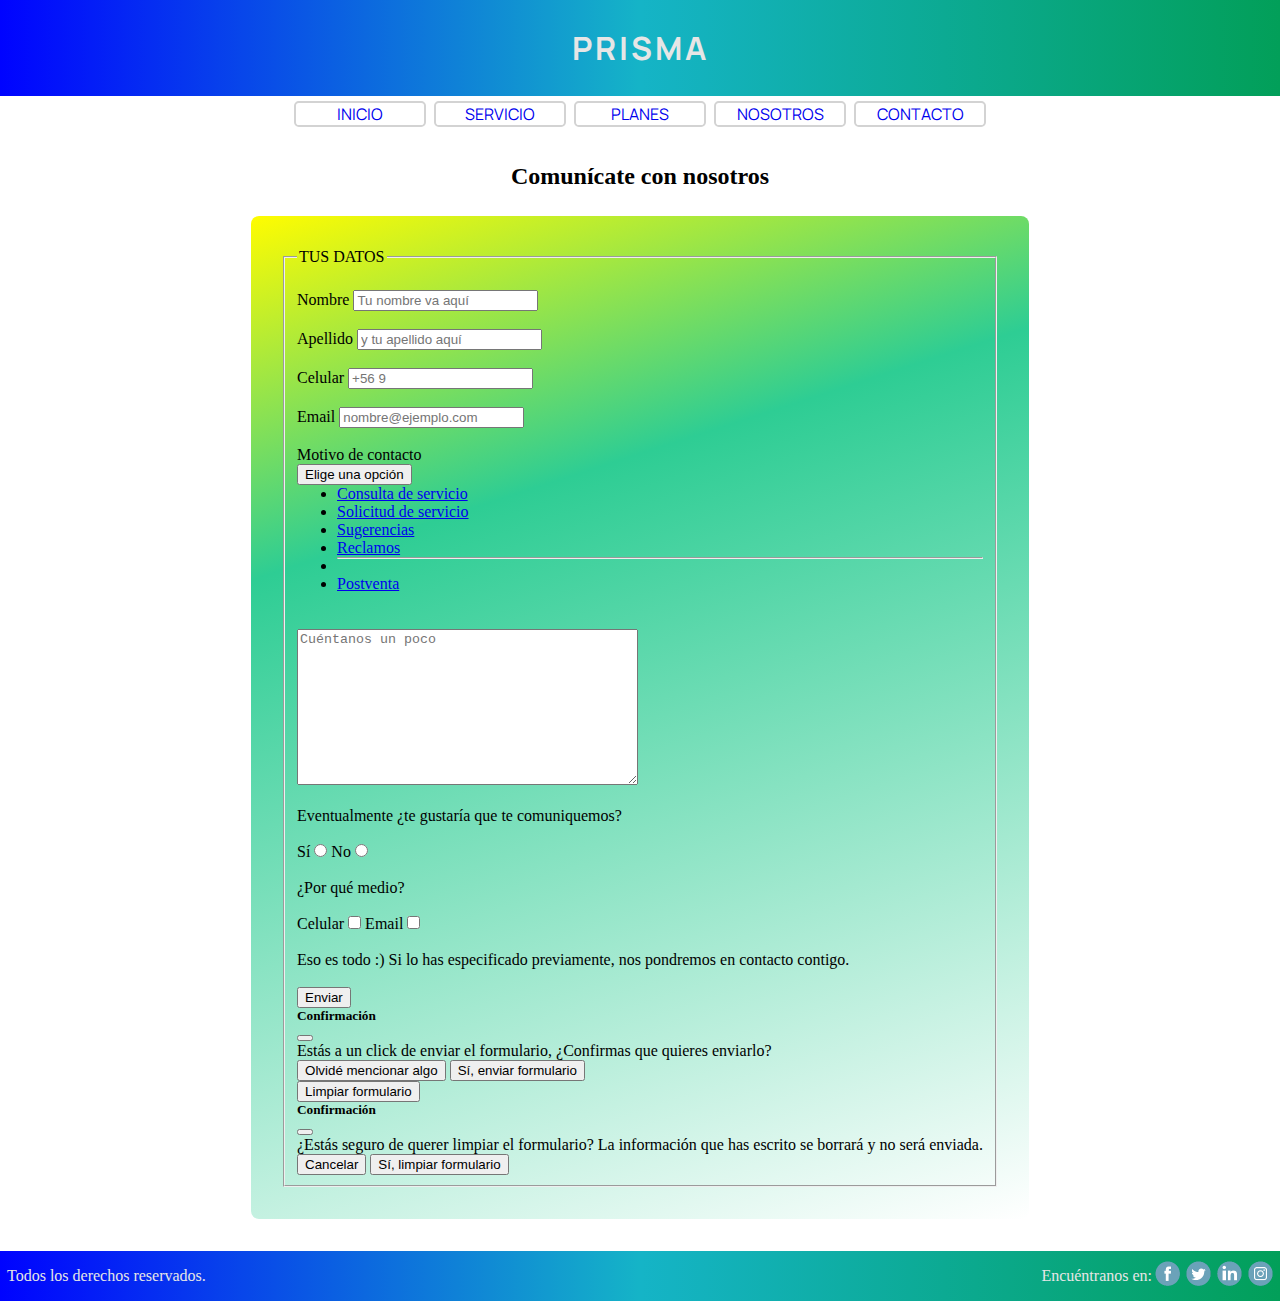
==== contacto.html @ 13001504 "Primera carga de página" ====
<!DOCTYPE html>
<html lang="en">
<head>
    <meta charset="UTF-8">
    <meta http-equiv="X-UA-Compatible" content="IE=edge">
    <meta name="viewport" content="width=device-width, initial-scale=1.0">
    <meta name="description" content="Espacio de contacto con Agencia Prisma para consultas, solicitudes, sugerencias y postventa.">
    <link rel="stylesheet" href="css/style.css">
    <link rel="preconnect" href="https://fonts.gstatic.com">
    <link href="https://fonts.googleapis.com/css2?family=Manrope:wght@800&display=swap" rel="stylesheet">
    <link href="https://fonts.googleapis.com/css2?family=Manrope:wght@300;800&display=swap" rel="stylesheet">
    <link rel="stylesheet" href="https://cdnjs.cloudflare.com/ajax/libs/animate.css/4.1.1/animate.min.css"/>
    <link href="https://cdn.jsdelivr.net/npm/bootstrap@5.0.0-beta3/dist/css/bootstrap.min.css" rel="stylesheet" integrity="sha384-eOJMYsd53ii+scO/bJGFsiCZc+5NDVN2yr8+0RDqr0Ql0h+rP48ckxlpbzKgwra6" crossorigin="anonymous">
    <script src="https://cdn.jsdelivr.net/npm/bootstrap@5.0.0-beta3/dist/js/bootstrap.bundle.min.js" integrity="sha384-JEW9xMcG8R+pH31jmWH6WWP0WintQrMb4s7ZOdauHnUtxwoG2vI5DkLtS3qm9Ekf" crossorigin="anonymous"></script>
    <title>Prisma | Contacto</title>
</head>
<body id="contacto">
    <header class="brand">
        <h1 class="brand__name">Prisma</h1>
    </header>
    <nav class="navegationBar">
        <ul class="navegationBar__container">
            <li class="navegationBar__item"><a class="navegationBar__link" href="index.html">Inicio</a></li>
            <li class="navegationBar__item"><a class="navegationBar__link" href="servicios.html">Servicio</a>
            <ul class="navegationBar__submenu">
                <li class="navegationBar__subitem">Gestión de Prensa</li>
                <li class="navegationBar__subitem">Redes Sociales</li>
                <li class="navegationBar__subitem">Diseño y Asesorías</li>
            </ul>
            </li>
            <li class="navegationBar__item"><a class="navegationBar__link" href="planes.html">Planes</a></li>
            <li class="navegationBar__item"><a class="navegationBar__link" href="nosotros.html">Nosotros</a></li>
            <li class="navegationBar__item"><a class="navegationBar__link" href="contacto.html">Contacto</a></li>
        </ul>
    </nav>
    <div class="title">
        <h2 class="title__top">Comunícate con nosotros</h2>
    </div>
    <section class="content5">
        <article class="content5__article">
            <div class="content5__div1">
                <div class="content5__div2">
                <form action="" method="GET">
                    <fieldset>
                        <legend>TUS DATOS</legend> 
                        <br>
                        <label class="contact" for="nombre">Nombre</label>
                        <input type="text"placeholder="Tu nombre va aquí" id="nombre">
                        <br><br>
                        <label class="contact" for="apellido">Apellido</label>
                        <input type="text" placeholder="y tu apellido aquí" id="apellido">
                        <br><br>
                        <label class="contact" for="celular">Celular</label>
                        <input type="text" placeholder="+56 9" id="celular">
                        <br><br>
                        <label class="contact" for="email">Email</label>
                        <input type="text" placeholder="nombre@ejemplo.com" id="email">
                        <br><br>
                        <label class="contact" for="motivo">Motivo de contacto</label>
                        <div class="dropdown">
                            <button class="btn btn-secondary dropdown-toggle" type="button" id="dropdownMenuButton1" data-bs-toggle="dropdown" aria-expanded="false">
                                Elige una opción
                            </button>
                            <ul class="dropdown-menu" aria-labelledby="dropdownMenuButton1">
                              <li><a class="dropdown-item" href="#">Consulta de servicio</a></li>
                              <li><a class="dropdown-item" href="#">Solicitud de servicio</a></li>
                              <li><a class="dropdown-item" href="#">Sugerencias</a></li>
                              <li><a class="dropdown-item" href="#">Reclamos</a></li>
                              <li><hr class="dropdown-divider"></li>
                              <li><a class="dropdown-item" href="#">Postventa</a></li>
                            </ul>
                          </div>
                        <br><br>
                        <textarea name="" placeholder="Cuéntanos un poco" id="" cols="40" rows="10"></textarea>
                        <br><br>
                        <label class="contact" for="eleccion">Eventualmente ¿te gustaría que te comuniquemos? </label>            
                        <br><br>
                        <label class="contact" for="si">Sí</label>  
                        <input type="radio" name="opcion" value="si" id="si">
                        <label class="contact" for="no">No</label> 
                        <input type="radio" name="opcion" value="no" id="no">
                        <br><br>
                        <div>¿Por qué medio?</div>
                        <br>
                        <label class="contact" for="celu">Celular</label> 
                        <input type="checkbox" name="medio" value="celu" id="celu">
                        <label class="contact" for="mail">Email</label>
                        <input type="checkbox" name="medio" value="mail" id="mail">
                        <br><br>
                        <label class="contact" for="">Eso es todo :) Si lo has especificado previamente, nos pondremos en contacto contigo.</label>
                        <br><br>
                        <!-- Button trigger modal -->
                        <button type="button" class="btn btn-primary" data-bs-toggle="modal" data-bs-target="#staticBackdrop">Enviar</button>
          
                        <!-- Modal -->
                        <div class="modal fade" id="staticBackdrop" data-bs-backdrop="static" data-bs-keyboard="false" tabindex="-1" aria-labelledby="staticBackdropLabel" aria-hidden="true">
                        <div class="modal-dialog">
                            <div class="modal-content">
                                <div class="modal-header">
                                    <h5 class="modal-title" id="staticBackdropLabel">Confirmación</h5>
                                    <button type="button" class="btn-close" data-bs-dismiss="modal" aria-label="Close"></button>
                                </div>
                            <div class="modal-body">
                            Estás a un click de enviar el formulario, ¿Confirmas que quieres enviarlo?
                            </div>
                            <div class="modal-footer">
                                <button type="button" class="btn btn-secondary" data-bs-dismiss="modal">Olvidé mencionar algo</button>
                                <button type="button" class="btn btn-primary">Sí, enviar formulario</button>
                            </div>
                        </div>
                    </div>
                </div>
                        <!-- Button trigger modal -->
                <button type="button" class="btn btn-warning" data-bs-toggle="modal" data-bs-target="#exampleModal">Limpiar formulario</button>
          
                        <!-- Modal -->
                <div class="modal fade" id="exampleModal" tabindex="-1" aria-labelledby="exampleModalLabel" aria-hidden="true">
                    <div class="modal-dialog">
                        <div class="modal-content">
                            <div class="modal-header">
                                <h5 class="modal-title" id="exampleModalLabel">Confirmación</h5>
                                <button type="button" class="btn-close" data-bs-dismiss="modal" aria-label="Close"></button>
                            </div>
                            <div class="modal-body">
                            ¿Estás seguro de querer limpiar el formulario?
                            La información que has escrito se borrará y no será enviada.
                            </div>
                            <div class="modal-footer">
                                <button type="button" class="btn btn-secondary" data-bs-dismiss="modal">Cancelar</button>
                                <button type="button" class="btn btn-primary">Sí, limpiar formulario</button>
                            </div>
                        </div>
                    </div>
                </div>
            </fieldset>
            </form>
                </div>
            </div>
        </article>
    </section>
    <footer class=" foot">
        <div class="foot__left">
            <p class="foot__rights">Todos los derechos reservados.</p>
        </div>
        <div class="foot__right">
            <p class="foot__social">Encuéntranos en:</p>
            <a href="http://www.facebook.com" target="_blank">
            <img class="foot__icon" src="Imagenes/iconFacebook.png" alt="Facebook" height="25px">
            </a>
            <a href="http://www.twitter.com" target="_blank">
            <img class="foot__icon" src="Imagenes/iconTwitter.png" alt="Twitter" height="25px">
            </a>
            <a href="http://www.linkedin.com" target="_blank">
            <img class="foot__icon" src="Imagenes/iconLinkedin.png" alt="LinkedIn" height="25px">
            </a>    
            <a href="http://www.instagram.com" target="_blank">
            <img class="foot__icon foot__icon--end" src="Imagenes/iconInstagram.png" alt="Instagram" height="25px">
            </a>
        </div>
    </footer>

<script src="https://cdn.jsdelivr.net/npm/@popperjs/core@2.9.1/dist/umd/popper.min.js" integrity="sha384-SR1sx49pcuLnqZUnnPwx6FCym0wLsk5JZuNx2bPPENzswTNFaQU1RDvt3wT4gWFG" crossorigin="anonymous"></script>
<script src="https://cdn.jsdelivr.net/npm/bootstrap@5.0.0-beta3/dist/js/bootstrap.min.js" integrity="sha384-j0CNLUeiqtyaRmlzUHCPZ+Gy5fQu0dQ6eZ/xAww941Ai1SxSY+0EQqNXNE6DZiVc" crossorigin="anonymous"></script>    
<script src="https://cdn.jsdelivr.net/npm/bootstrap@5.0.0-beta3/dist/js/bootstrap.bundle.min.js" integrity="sha384-JEW9xMcG8R+pH31jmWH6WWP0WintQrMb4s7ZOdauHnUtxwoG2vI5DkLtS3qm9Ekf" crossorigin="anonymous"></script>
    
</body>
</html>
---- css/style.css ----
* {
  margin: 0; }

.brand {
  background: #0003ff;
  background: linear-gradient(90deg, #0003ff 0%, #15b4c7 50%, #029f59 100%);
  height: 6em;
  display: flex;
  justify-content: center;
  align-items: center; }
  .brand__name {
    text-transform: uppercase;
    letter-spacing: 3px;
    font-family: 'Manrope', sans-serif;
    color: #e6e6e6; }

.navegationBar {
  height: 40px;
  margin: 0;
  display: flex;
  justify-content: center;
  align-items: center; }
  .navegationBar__container {
    list-style: none;
    display: flex;
    flex-direction: row;
    padding: 0px;
    margin: 0; }
  .navegationBar__item {
    border-style: solid;
    border-width: 2px;
    border-color: lightgrey;
    border-radius: .3em;
    margin: 0px 4px 4px 4px;
    width: 8em;
    font-family: 'Manrope', sans-serif;
    text-align: center;
    text-transform: uppercase;
    position: relative; }
  .navegationBar__item:hover {
    background-color: #7dffbe; }
  .navegationBar__item:hover .navegationBar__submenu {
    display: block; }
  .navegationBar__link {
    text-decoration: none; }
  .navegationBar__submenu {
    position: absolute;
    display: none;
    list-style: none;
    border-radius: .3em;
    width: 185px; }
  .navegationBar__subitem {
    margin: .2em;
    display: block;
    text-transform: none;
    border-radius: .2em;
    border-style: solid;
    border-width: 1px;
    border-color: black;
    background-color: #b8ffdc;
    text-align: left;
    padding-left: 5px; }

.title {
  height: 5em;
  display: flex;
  justify-content: center;
  align-items: center; }
  .title__top {
    text-align: center;
    animation: zoomIn;
    animation-duration: 1.5s; }

.subtitle {
  height: 3em;
  display: flex;
  justify-content: center;
  align-items: center; }
  .subtitle__one {
    text-align: center;
    animation: fadeInUp;
    animation-duration: 1.5s; }
  .subtitle__two {
    text-align: center;
    animation: fadeInUp;
    animation-duration: 1.5s; }

.content1 {
  display: grid;
  grid-template-columns: 100%;
  grid-template-rows: 100%; }
  .content1__article {
    display: flex;
    justify-content: center;
    align-items: center; }
  .content1 #carouselExampleSlidesOnly {
    width: 95%;
    border-radius: .5em;
    background: #fffc00;
    margin-bottom: 2em; }

.content2 {
  min-height: auto;
  display: grid;
  grid-template-columns: 33.3% 33.3% 33.3%;
  grid-template-rows: 100%; }
  .content2__article {
    min-height: 500px;
    display: flex;
    justify-content: center;
    align-items: center; }
  .content2__div {
    height: 90%;
    width: 90%;
    border-radius: .5em;
    background: #fffc00;
    background: linear-gradient(162deg, #fffc00 0%, rgba(21, 199, 135, 0.895762) 29%, white 100%);
    display: flex;
    flex-direction: column;
    justify-content: center;
    align-items: center;
    transition: .4s; }
  .content2__div:hover {
    transform: scale(1.05, 1.05); }
  .content2__h4 {
    text-transform: uppercase;
    color: #1d20af;
    text-align: center; }
  .content2__ul {
    list-style: none;
    padding: 8px; }
  .content2__li {
    text-align: center; }

.content21 {
  display: flex;
  justify-content: center;
  align-items: center; }

.content3 {
  min-height: 600px;
  display: grid;
  grid-template-columns: 50% 50%;
  grid-template-rows: 50% 50%; }
  .content3__article {
    display: flex;
    justify-content: center;
    align-items: center; }
  .content3__div {
    height: 90%;
    width: 90%;
    border-radius: .5em;
    background: #fffc00;
    background: linear-gradient(162deg, #fffc00 0%, rgba(21, 199, 135, 0.895762) 29%, white 100%);
    display: flex;
    flex-direction: column;
    justify-content: center;
    align-items: center;
    transition: .4s; }
  .content3__div:hover {
    transform: scale(1.05, 1.05); }
  .content3__h4 {
    text-transform: uppercase;
    color: #1d20af; }
  .content3__ul {
    list-style: none;
    padding: 8px; }
  .content3__li {
    text-align: center; }

.terms {
  margin: 0px 30px 16px 30px;
  font-size: 12px; }

.content4 {
  min-height: 600px; }
  .content4__article {
    display: flex;
    justify-content: center;
    align-items: center; }
  .content4__div1 {
    height: auto;
    width: 90%;
    border-radius: .5em;
    background: white;
    padding: 2em; }
  .content4__p {
    font-size: 17px;
    text-align: justify; }
  .content4__div2 {
    height: 150px;
    display: flex; }
  .content4__img {
    height: 100px;
    padding-left: 20px;
    padding-right: 20px;
    transition: .4s; }
  .content4__img:hover {
    transform: scale(1.05, 1.05); }

.content5 {
  min-height: auto;
  min-width: 700px;
  margin-bottom: 2em;
  display: flex;
  justify-content: center;
  align-items: center; }
  .content5__article {
    width: 70vw;
    min-width: 700px;
    display: flex;
    justify-content: center;
    align-items: center; }
  .content5__div1 {
    padding: 2em;
    border-radius: .5em;
    background: #fffc00;
    background: linear-gradient(162deg, #fffc00 0%, rgba(21, 199, 135, 0.895762) 29%, white 100%);
    display: flex;
    justify-content: center;
    align-items: center; }

.subtitle6 {
  height: 2em;
  margin-top: 2em; }
  .subtitle6__map {
    margin-left: 2em;
    text-align: left; }

.content6 {
  height: 85vh; }
  .content6__article {
    margin-left: 3em; }

.foot {
  height: 50px;
  background: #0003ff;
  background: linear-gradient(90deg, #0003ff 0%, #15b4c7 50%, #029f59 100%);
  display: grid;
  grid-template-columns: 50% 50%; }
  .foot__left {
    height: 50px;
    display: flex;
    align-items: center; }
  .foot__rights {
    margin: 0;
    color: #e6e6e6;
    margin-left: 7px; }
  .foot__right {
    height: 50px;
    display: flex;
    justify-content: flex-end;
    align-items: center; }
  .foot__social {
    margin: 0;
    color: #e6e6e6; }
  .foot__icon {
    margin: 3px; }
    .foot__icon--end {
      margin-right: 7px; }

@media only screen and (min-width: 481px) and (max-width: 768px) {
  .content2 {
    min-height: auto;
    display: flex;
    flex-direction: column; }
    .content2__article {
      min-height: auto;
      display: flex;
      justify-content: center;
      align-items: center; }
    .content2__div {
      margin: 1em;
      height: 90%;
      width: 90%;
      border-radius: .5em;
      background: #fffc00;
      background: linear-gradient(162deg, #fffc00 0%, rgba(21, 199, 135, 0.895762) 29%, white 100%);
      display: flex;
      flex-direction: column;
      justify-content: center;
      align-items: center;
      transition: .4s; }
    .content2__div:hover {
      transform: scale(1.05, 1.05); }
    .content2__h4 {
      text-transform: uppercase;
      color: #1d20af;
      padding-top: 1em;
      text-align: center; }
    .content2__ul {
      list-style: none;
      padding: 8px; }
    .content2__li {
      text-align: center; }
  .content21 {
    display: flex;
    justify-content: center;
    align-items: center; }
  .content3 {
    min-height: 600px;
    display: flex;
    flex-direction: column; }
    .content3__article {
      display: flex;
      justify-content: center;
      align-items: center; }
    .content3__div {
      margin: 1em;
      padding: 1em;
      height: 90%;
      width: 90%;
      border-radius: .5em;
      background: #fffc00;
      background: linear-gradient(162deg, #fffc00 0%, rgba(21, 199, 135, 0.895762) 29%, white 100%);
      display: flex;
      flex-direction: column;
      justify-content: center;
      align-items: center;
      transition: .4s; }
    .content3__div:hover {
      transform: scale(1.05, 1.05); }
    .content3__h4 {
      text-transform: uppercase;
      color: #1d20af;
      text-align: center; }
    .content3__ul {
      list-style: none;
      padding: 8px; }
    .content3__li {
      text-align: center; }
  .terms {
    margin: 0px 30px 16px 30px;
    font-size: 12px; }
  .content4 {
    min-height: 600px; }
    .content4__article {
      display: flex;
      justify-content: center;
      align-items: center; }
    .content4__div1 {
      height: auto;
      width: 90%;
      border-radius: .5em;
      background: white;
      padding: 2em; }
    .content4__p {
      font-size: 17px;
      text-align: justify; }
    .content4__div2 {
      height: 150px;
      display: flex; }
    .content4__img {
      height: 70px;
      padding-left: 20px;
      padding-right: 20px;
      transition: .4s; }
    .content4__img:hover {
      transform: scale(1.05, 1.05); }
  .content5 {
    min-height: auto;
    min-width: 700px;
    margin-bottom: 2em;
    display: flex;
    justify-content: center;
    align-items: center; }
    .content5__article {
      width: 90vw;
      min-width: 450px;
      display: flex;
      justify-content: center;
      align-items: center; }
    .content5__div1 {
      padding: 2em;
      border-radius: .5em;
      background: #fffc00;
      background: linear-gradient(162deg, #fffc00 0%, rgba(21, 199, 135, 0.895762) 29%, white 100%);
      display: flex;
      justify-content: center;
      align-items: center; } }

@media only screen and (max-width: 480px) {
  .brand {
    background: #0003ff;
    background: linear-gradient(90deg, #0003ff 0%, #15b4c7 50%, #029f59 100%);
    height: 6em;
    display: flex;
    justify-content: center;
    align-items: center; }
    .brand__name {
      text-transform: uppercase;
      letter-spacing: 3px;
      font-family: 'Manrope', sans-serif;
      color: #e6e6e6; }
  .navegationBar {
    height: auto;
    margin: 0;
    display: flex;
    justify-content: center;
    align-items: center; }
    .navegationBar__container {
      list-style: none;
      display: flex;
      flex-direction: column;
      justify-content: center;
      align-items: center;
      padding: 0px;
      margin: 3px 0px 0px 0px;
      width: 100%; }
    .navegationBar__item {
      border-style: solid;
      border-width: 2px;
      border-color: lightgrey;
      border-radius: .3em;
      margin: 0px 4px 4px 4px;
      width: 97%;
      font-family: 'Manrope', sans-serif;
      text-align: center;
      text-transform: uppercase;
      position: relative; }
    .navegationBar__item:hover {
      background-color: #7dffbe; }
    .navegationBar__item:hover .navegationBar__submenu {
      display: none; }
    .navegationBar__link {
      text-decoration: none; }
    .navegationBar__submenu {
      position: absolute;
      display: none;
      list-style: none;
      border-radius: .3em;
      width: 185px; }
    .navegationBar__subitem {
      margin: .2em;
      display: block;
      text-transform: none;
      border-radius: .2em;
      border-style: solid;
      border-width: 1px;
      border-color: black;
      background-color: #b8ffdc;
      text-align: left;
      padding-left: 5px; }
  .title {
    height: 7em;
    display: flex;
    justify-content: center;
    align-items: center; }
    .title__top {
      text-align: center;
      animation: zoomIn;
      animation-duration: 1.5s; }
  .subtitle {
    height: 5em;
    display: flex;
    justify-content: center;
    align-items: center;
    font-size: 15px; }
    .subtitle__one {
      text-align: center;
      animation: fadeInUp;
      animation-duration: 1.5s; }
    .subtitle__two {
      text-align: center;
      animation: fadeInUp;
      animation-duration: 1.5s; }
  .content1 {
    display: grid;
    grid-template-columns: 100%;
    grid-template-rows: 100%; }
    .content1__article {
      display: flex;
      justify-content: center;
      align-items: center; }
    .content1 #carouselExampleSlidesOnly {
      width: 95%;
      border-radius: .5em;
      background: #fffc00;
      margin-bottom: 2em; }
  .content2 {
    min-height: auto;
    display: flex;
    flex-direction: column; }
    .content2__article {
      min-height: auto;
      display: flex;
      justify-content: center;
      align-items: center; }
    .content2__div {
      margin: 1em;
      height: 90%;
      width: 90%;
      border-radius: .5em;
      background: #fffc00;
      background: linear-gradient(162deg, #fffc00 0%, rgba(21, 199, 135, 0.895762) 29%, white 100%);
      display: flex;
      flex-direction: column;
      justify-content: center;
      align-items: center;
      transition: .4s; }
    .content2__div:hover {
      transform: scale(1.05, 1.05); }
    .content2__h4 {
      text-transform: uppercase;
      color: #1d20af;
      padding-top: 1em;
      text-align: center; }
    .content2__ul {
      list-style: none;
      padding: 8px; }
    .content2__li {
      text-align: center; }
  .content21 {
    display: flex;
    justify-content: center;
    align-items: center; }
  .content3 {
    min-height: 600px;
    display: flex;
    flex-direction: column; }
    .content3__article {
      display: flex;
      justify-content: center;
      align-items: center; }
    .content3__div {
      margin: 1em;
      padding: 1em;
      height: 90%;
      width: 90%;
      border-radius: .5em;
      background: #fffc00;
      background: linear-gradient(162deg, #fffc00 0%, rgba(21, 199, 135, 0.895762) 29%, white 100%);
      display: flex;
      flex-direction: column;
      justify-content: center;
      align-items: center;
      transition: .4s; }
    .content3__div:hover {
      transform: scale(1.05, 1.05); }
    .content3__h4 {
      text-transform: uppercase;
      color: #1d20af;
      text-align: center; }
    .content3__ul {
      list-style: none;
      padding: 8px; }
    .content3__li {
      text-align: center; }
  .terms {
    margin: 0px 30px 16px 30px;
    font-size: 12px; }
  .content4 {
    min-height: 600px; }
    .content4__article {
      display: flex;
      justify-content: center;
      align-items: center; }
    .content4__div1 {
      height: auto;
      width: 90%;
      border-radius: .5em;
      background: white;
      padding: 2em; }
    .content4__p {
      font-size: 17px;
      text-align: justify; }
    .content4__div2 {
      height: auto;
      display: flex;
      flex-wrap: wrap;
      justify-content: center;
      padding-bottom: 3em; }
    .content4__img {
      height: 70px;
      margin: 1em;
      transition: .4s; }
    .content4__img:hover {
      transform: scale(1.05, 1.05); }
  .content5 {
    min-height: auto;
    min-width: auto;
    margin-bottom: 2em;
    display: flex;
    justify-content: center;
    align-items: center; }
    .content5__article {
      width: 100%;
      min-width: auto;
      display: flex;
      justify-content: center;
      align-items: center; }
    .content5__div1 {
      padding: 2em;
      border-radius: .5em;
      background: #fffc00;
      background: linear-gradient(162deg, #fffc00 0%, rgba(21, 199, 135, 0.895762) 29%, white 100%);
      display: flex;
      justify-content: center;
      align-items: center; }
  .foot {
    height: 85px;
    background: #0003ff;
    background: linear-gradient(90deg, #0003ff 0%, #15b4c7 50%, #029f59 100%);
    display: flex;
    flex-direction: column-reverse;
    justify-content: center;
    align-items: center; }
    .foot__left {
      height: 50px;
      display: flex;
      align-items: center; }
    .foot__rights {
      margin: 0;
      color: #e6e6e6;
      margin-left: 0px; }
    .foot__right {
      height: 50px;
      display: flex;
      justify-content: flex-end;
      align-items: center; }
    .foot__social {
      margin: 0;
      color: #e6e6e6; }
    .foot__icon {
      margin: 3px; }
      .foot__icon--end {
        margin-right: 7px; } }
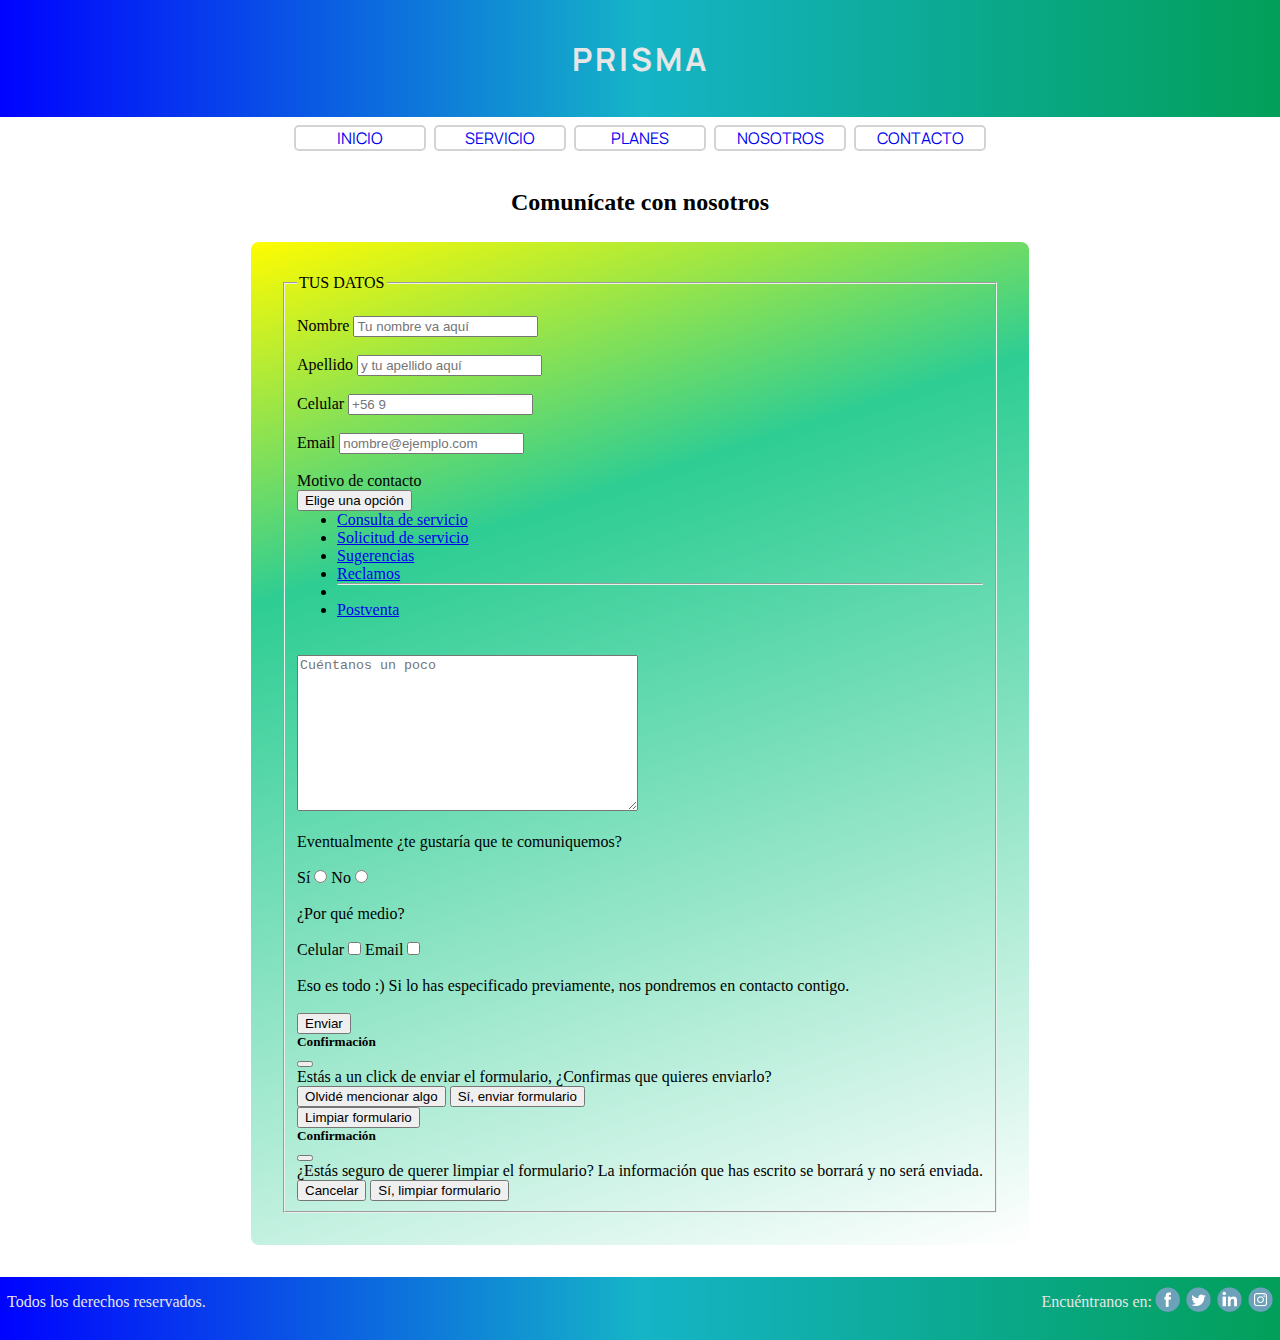
==== commit 6f77c96e: "Se agrega vars.scss, se aplicaron variables y se corrigieron cambios de la altura de páginas" ====
--- a/contacto.html
+++ b/contacto.html
@@ -33,111 +33,113 @@
             <li class="navegationBar__item"><a class="navegationBar__link" href="contacto.html">Contacto</a></li>
         </ul>
     </nav>
-    <div class="title">
-        <h2 class="title__top">Comunícate con nosotros</h2>
-    </div>
-    <section class="content5">
-        <article class="content5__article">
-            <div class="content5__div1">
-                <div class="content5__div2">
-                <form action="" method="GET">
-                    <fieldset>
-                        <legend>TUS DATOS</legend> 
-                        <br>
-                        <label class="contact" for="nombre">Nombre</label>
-                        <input type="text"placeholder="Tu nombre va aquí" id="nombre">
-                        <br><br>
-                        <label class="contact" for="apellido">Apellido</label>
-                        <input type="text" placeholder="y tu apellido aquí" id="apellido">
-                        <br><br>
-                        <label class="contact" for="celular">Celular</label>
-                        <input type="text" placeholder="+56 9" id="celular">
-                        <br><br>
-                        <label class="contact" for="email">Email</label>
-                        <input type="text" placeholder="nombre@ejemplo.com" id="email">
-                        <br><br>
-                        <label class="contact" for="motivo">Motivo de contacto</label>
-                        <div class="dropdown">
-                            <button class="btn btn-secondary dropdown-toggle" type="button" id="dropdownMenuButton1" data-bs-toggle="dropdown" aria-expanded="false">
-                                Elige una opción
-                            </button>
-                            <ul class="dropdown-menu" aria-labelledby="dropdownMenuButton1">
-                              <li><a class="dropdown-item" href="#">Consulta de servicio</a></li>
-                              <li><a class="dropdown-item" href="#">Solicitud de servicio</a></li>
-                              <li><a class="dropdown-item" href="#">Sugerencias</a></li>
-                              <li><a class="dropdown-item" href="#">Reclamos</a></li>
-                              <li><hr class="dropdown-divider"></li>
-                              <li><a class="dropdown-item" href="#">Postventa</a></li>
-                            </ul>
-                          </div>
-                        <br><br>
-                        <textarea name="" placeholder="Cuéntanos un poco" id="" cols="40" rows="10"></textarea>
-                        <br><br>
-                        <label class="contact" for="eleccion">Eventualmente ¿te gustaría que te comuniquemos? </label>            
-                        <br><br>
-                        <label class="contact" for="si">Sí</label>  
-                        <input type="radio" name="opcion" value="si" id="si">
-                        <label class="contact" for="no">No</label> 
-                        <input type="radio" name="opcion" value="no" id="no">
-                        <br><br>
-                        <div>¿Por qué medio?</div>
-                        <br>
-                        <label class="contact" for="celu">Celular</label> 
-                        <input type="checkbox" name="medio" value="celu" id="celu">
-                        <label class="contact" for="mail">Email</label>
-                        <input type="checkbox" name="medio" value="mail" id="mail">
-                        <br><br>
-                        <label class="contact" for="">Eso es todo :) Si lo has especificado previamente, nos pondremos en contacto contigo.</label>
-                        <br><br>
-                        <!-- Button trigger modal -->
-                        <button type="button" class="btn btn-primary" data-bs-toggle="modal" data-bs-target="#staticBackdrop">Enviar</button>
+    <main class="principal">
+        <div class="title">
+            <h2 class="title__top">Comunícate con nosotros</h2>
+        </div>
+        <section class="content5">
+            <article class="content5__article">
+                <div class="content5__div1">
+                    <div class="content5__div2">
+                    <form action="" method="GET">
+                        <fieldset>
+                            <legend>TUS DATOS</legend> 
+                            <br>
+                            <label class="contact" for="nombre">Nombre</label>
+                            <input type="text"placeholder="Tu nombre va aquí" id="nombre">
+                            <br><br>
+                            <label class="contact" for="apellido">Apellido</label>
+                            <input type="text" placeholder="y tu apellido aquí" id="apellido">
+                            <br><br>
+                            <label class="contact" for="celular">Celular</label>
+                            <input type="text" placeholder="+56 9" id="celular">
+                            <br><br>
+                            <label class="contact" for="email">Email</label>
+                            <input type="text" placeholder="nombre@ejemplo.com" id="email">
+                            <br><br>
+                            <label class="contact" for="motivo">Motivo de contacto</label>
+                            <div class="dropdown">
+                                <button class="btn btn-secondary dropdown-toggle" type="button" id="dropdownMenuButton1" data-bs-toggle="dropdown" aria-expanded="false">
+                                    Elige una opción
+                                </button>
+                                <ul class="dropdown-menu" aria-labelledby="dropdownMenuButton1">
+                                  <li><a class="dropdown-item" href="#">Consulta de servicio</a></li>
+                                  <li><a class="dropdown-item" href="#">Solicitud de servicio</a></li>
+                                  <li><a class="dropdown-item" href="#">Sugerencias</a></li>
+                                  <li><a class="dropdown-item" href="#">Reclamos</a></li>
+                                  <li><hr class="dropdown-divider"></li>
+                                  <li><a class="dropdown-item" href="#">Postventa</a></li>
+                                </ul>
+                              </div>
+                            <br><br>
+                            <textarea name="" placeholder="Cuéntanos un poco" id="" cols="40" rows="10"></textarea>
+                            <br><br>
+                            <label class="contact" for="eleccion">Eventualmente ¿te gustaría que te comuniquemos? </label>            
+                            <br><br>
+                            <label class="contact" for="si">Sí</label>  
+                            <input type="radio" name="opcion" value="si" id="si">
+                            <label class="contact" for="no">No</label> 
+                            <input type="radio" name="opcion" value="no" id="no">
+                            <br><br>
+                            <div>¿Por qué medio?</div>
+                            <br>
+                            <label class="contact" for="celu">Celular</label> 
+                            <input type="checkbox" name="medio" value="celu" id="celu">
+                            <label class="contact" for="mail">Email</label>
+                            <input type="checkbox" name="medio" value="mail" id="mail">
+                            <br><br>
+                            <label class="contact" for="">Eso es todo :) Si lo has especificado previamente, nos pondremos en contacto contigo.</label>
+                            <br><br>
+                            <!-- Button trigger modal -->
+                            <button type="button" class="btn btn-primary" data-bs-toggle="modal" data-bs-target="#staticBackdrop">Enviar</button>
           
-                        <!-- Modal -->
-                        <div class="modal fade" id="staticBackdrop" data-bs-backdrop="static" data-bs-keyboard="false" tabindex="-1" aria-labelledby="staticBackdropLabel" aria-hidden="true">
+                            <!-- Modal -->
+                            <div class="modal fade" id="staticBackdrop" data-bs-backdrop="static" data-bs-keyboard="false" tabindex="-1" aria-labelledby="staticBackdropLabel" aria-hidden="true">
+                            <div class="modal-dialog">
+                                <div class="modal-content">
+                                    <div class="modal-header">
+                                        <h5 class="modal-title" id="staticBackdropLabel">Confirmación</h5>
+                                        <button type="button" class="btn-close" data-bs-dismiss="modal" aria-label="Close"></button>
+                                    </div>
+                                <div class="modal-body">
+                                Estás a un click de enviar el formulario, ¿Confirmas que quieres enviarlo?
+                                </div>
+                                <div class="modal-footer">
+                                    <button type="button" class="btn btn-secondary" data-bs-dismiss="modal">Olvidé mencionar algo</button>
+                                    <button type="button" class="btn btn-primary">Sí, enviar formulario</button>
+                                </div>
+                            </div>
+                        </div>
+                    </div>
+                            <!-- Button trigger modal -->
+                    <button type="button" class="btn btn-warning" data-bs-toggle="modal" data-bs-target="#exampleModal">Limpiar formulario</button>
+          
+                            <!-- Modal -->
+                    <div class="modal fade" id="exampleModal" tabindex="-1" aria-labelledby="exampleModalLabel" aria-hidden="true">
                         <div class="modal-dialog">
                             <div class="modal-content">
                                 <div class="modal-header">
-                                    <h5 class="modal-title" id="staticBackdropLabel">Confirmación</h5>
+                                    <h5 class="modal-title" id="exampleModalLabel">Confirmación</h5>
                                     <button type="button" class="btn-close" data-bs-dismiss="modal" aria-label="Close"></button>
                                 </div>
-                            <div class="modal-body">
-                            Estás a un click de enviar el formulario, ¿Confirmas que quieres enviarlo?
-                            </div>
-                            <div class="modal-footer">
-                                <button type="button" class="btn btn-secondary" data-bs-dismiss="modal">Olvidé mencionar algo</button>
-                                <button type="button" class="btn btn-primary">Sí, enviar formulario</button>
+                                <div class="modal-body">
+                                ¿Estás seguro de querer limpiar el formulario?
+                                La información que has escrito se borrará y no será enviada.
+                                </div>
+                                <div class="modal-footer">
+                                    <button type="button" class="btn btn-secondary" data-bs-dismiss="modal">Cancelar</button>
+                                    <button type="button" class="btn btn-primary">Sí, limpiar formulario</button>
+                                </div>
                             </div>
                         </div>
                     </div>
-                </div>
-                        <!-- Button trigger modal -->
-                <button type="button" class="btn btn-warning" data-bs-toggle="modal" data-bs-target="#exampleModal">Limpiar formulario</button>
-          
-                        <!-- Modal -->
-                <div class="modal fade" id="exampleModal" tabindex="-1" aria-labelledby="exampleModalLabel" aria-hidden="true">
-                    <div class="modal-dialog">
-                        <div class="modal-content">
-                            <div class="modal-header">
-                                <h5 class="modal-title" id="exampleModalLabel">Confirmación</h5>
-                                <button type="button" class="btn-close" data-bs-dismiss="modal" aria-label="Close"></button>
-                            </div>
-                            <div class="modal-body">
-                            ¿Estás seguro de querer limpiar el formulario?
-                            La información que has escrito se borrará y no será enviada.
-                            </div>
-                            <div class="modal-footer">
-                                <button type="button" class="btn btn-secondary" data-bs-dismiss="modal">Cancelar</button>
-                                <button type="button" class="btn btn-primary">Sí, limpiar formulario</button>
-                            </div>
-                        </div>
+                </fieldset>
+                </form>
                     </div>
                 </div>
-            </fieldset>
-            </form>
-                </div>
-            </div>
-        </article>
-    </section>
+            </article>
+        </section>
+    </main>    
     <footer class=" foot">
         <div class="foot__left">
             <p class="foot__rights">Todos los derechos reservados.</p>
--- a/css/style.css
+++ b/css/style.css
@@ -4,7 +4,7 @@
 .brand {
   background: #0003ff;
   background: linear-gradient(90deg, #0003ff 0%, #15b4c7 50%, #029f59 100%);
-  height: 6em;
+  height: 13vh;
   display: flex;
   justify-content: center;
   align-items: center; }
@@ -15,7 +15,7 @@
     color: #e6e6e6; }
 
 .navegationBar {
-  height: 40px;
+  height: 5vh;
   margin: 0;
   display: flex;
   justify-content: center;
@@ -61,6 +61,9 @@
     text-align: left;
     padding-left: 5px; }
 
+.principal {
+  min-height: 75vh; }
+
 .title {
   height: 5em;
   display: flex;
@@ -105,7 +108,7 @@
   grid-template-columns: 33.3% 33.3% 33.3%;
   grid-template-rows: 100%; }
   .content2__article {
-    min-height: 500px;
+    min-height: 550px;
     display: flex;
     justify-content: center;
     align-items: center; }
@@ -145,7 +148,8 @@
   .content3__article {
     display: flex;
     justify-content: center;
-    align-items: center; }
+    align-items: center;
+    min-height: 50vh; }
   .content3__div {
     height: 90%;
     width: 90%;
@@ -161,7 +165,8 @@
     transform: scale(1.05, 1.05); }
   .content3__h4 {
     text-transform: uppercase;
-    color: #1d20af; }
+    color: #1d20af;
+    text-align: center; }
   .content3__ul {
     list-style: none;
     padding: 8px; }
@@ -221,19 +226,19 @@
     align-items: center; }
 
 .subtitle6 {
-  height: 2em;
-  margin-top: 2em; }
+  height: 4em;
+  padding-top: 2em; }
   .subtitle6__map {
     margin-left: 2em;
     text-align: left; }
 
 .content6 {
-  height: 85vh; }
+  height: auto; }
   .content6__article {
     margin-left: 3em; }
 
 .foot {
-  height: 50px;
+  height: 7vh;
   background: #0003ff;
   background: linear-gradient(90deg, #0003ff 0%, #15b4c7 50%, #029f59 100%);
   display: grid;
@@ -383,7 +388,7 @@
   .brand {
     background: #0003ff;
     background: linear-gradient(90deg, #0003ff 0%, #15b4c7 50%, #029f59 100%);
-    height: 6em;
+    height: 13vh;
     display: flex;
     justify-content: center;
     align-items: center; }
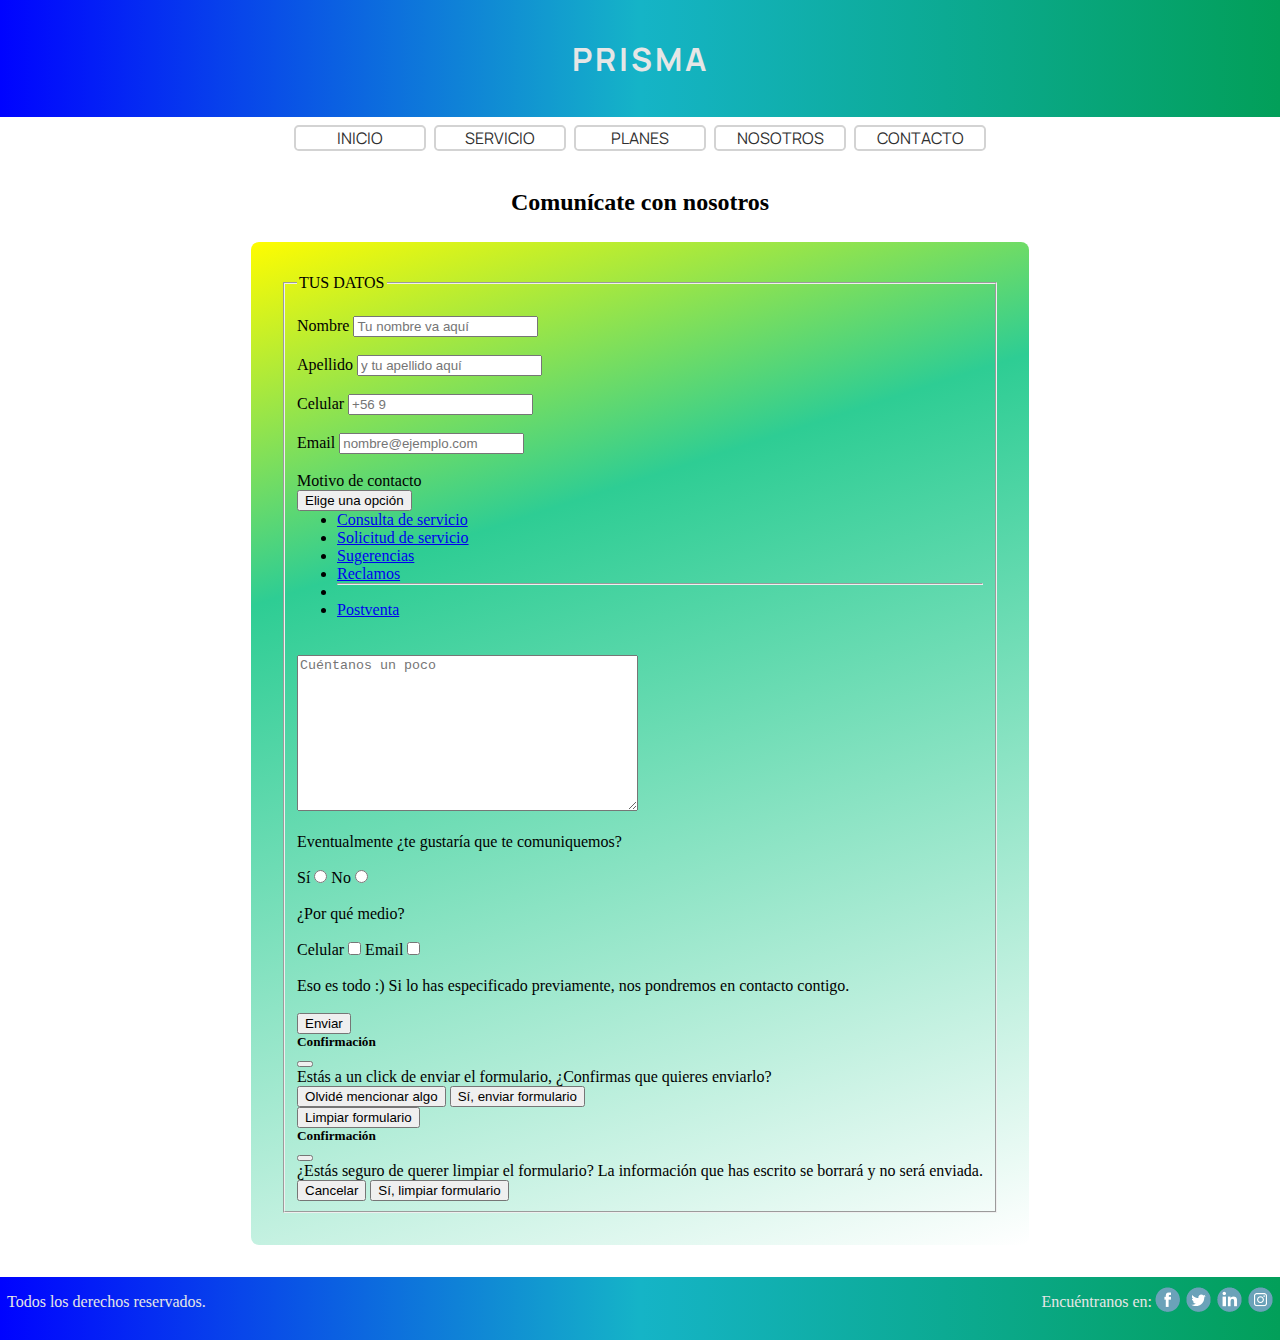
==== commit 41efb9f7: "Se crearon paginas independiente de cada servicio; se trabajó sobre el navbar, entre otros" ====
--- a/contacto.html
+++ b/contacto.html
@@ -23,9 +23,9 @@
             <li class="navegationBar__item"><a class="navegationBar__link" href="index.html">Inicio</a></li>
             <li class="navegationBar__item"><a class="navegationBar__link" href="servicios.html">Servicio</a>
             <ul class="navegationBar__submenu">
-                <li class="navegationBar__subitem">Gestión de Prensa</li>
-                <li class="navegationBar__subitem">Redes Sociales</li>
-                <li class="navegationBar__subitem">Diseño y Asesorías</li>
+                <li class="navegationBar__subitem"><a class="navegationBar__link" href="gestion.html">Gestión de Prensa</a></li>
+                <li class="navegationBar__subitem"><a class="navegationBar__link" href="redes.html">Redes Sociales</a></li>
+                <li class="navegationBar__subitem"><a class="navegationBar__link" href="diseno.html">Diseño y Asesorías</a></li>
             </ul>
             </li>
             <li class="navegationBar__item"><a class="navegationBar__link" href="planes.html">Planes</a></li>
--- a/css/style.css
+++ b/css/style.css
@@ -38,11 +38,14 @@
     text-transform: uppercase;
     position: relative; }
   .navegationBar__item:hover {
-    background-color: #7dffbe; }
+    background-color: #3d98ff; }
+  .navegationBar__link:hover {
+    color: lightgray; }
   .navegationBar__item:hover .navegationBar__submenu {
     display: block; }
   .navegationBar__link {
-    text-decoration: none; }
+    text-decoration: none;
+    color: #303030; }
   .navegationBar__submenu {
     position: absolute;
     display: none;
@@ -57,7 +60,7 @@
     border-style: solid;
     border-width: 1px;
     border-color: black;
-    background-color: #b8ffdc;
+    background-color: #378ae9;
     text-align: left;
     padding-left: 5px; }
 
@@ -129,6 +132,11 @@
     text-transform: uppercase;
     color: #1d20af;
     text-align: center; }
+  .content2__link {
+    text-decoration: none;
+    color: #1d20af; }
+  .content2__link:hover {
+    color: #2124d1; }
   .content2__ul {
     list-style: none;
     padding: 8px; }
@@ -139,9 +147,31 @@
   display: flex;
   justify-content: center;
   align-items: center; }
+  .content21__article {
+    display: flex;
+    justify-content: center;
+    align-items: center;
+    flex-direction: column; }
+  .content21__div1 {
+    display: flex;
+    justify-content: center;
+    align-items: center;
+    flex-direction: column;
+    padding: 0em 1em 0em 1em; }
+  .content21__p {
+    text-align: center; }
+  .content21__div2 {
+    display: flex;
+    justify-content: center;
+    align-items: center; }
+  .content21__img {
+    max-height: 40vh;
+    max-width: 95vw;
+    border-radius: .5em;
+    margin-bottom: 1em; }
 
 .content3 {
-  min-height: 600px;
+  min-height: auto;
   display: grid;
   grid-template-columns: 50% 50%;
   grid-template-rows: 50% 50%; }
@@ -149,7 +179,7 @@
     display: flex;
     justify-content: center;
     align-items: center;
-    min-height: 50vh; }
+    min-height: 420px; }
   .content3__div {
     height: 90%;
     width: 90%;
@@ -178,7 +208,7 @@
   font-size: 12px; }
 
 .content4 {
-  min-height: 600px; }
+  height: auto; }
   .content4__article {
     display: flex;
     justify-content: center;
@@ -293,6 +323,8 @@
       color: #1d20af;
       padding-top: 1em;
       text-align: center; }
+    .content2__link {
+      text-decoration: none; }
     .content2__ul {
       list-style: none;
       padding: 8px; }
@@ -303,13 +335,15 @@
     justify-content: center;
     align-items: center; }
   .content3 {
-    min-height: 600px;
+    height: auto;
     display: flex;
     flex-direction: column; }
     .content3__article {
       display: flex;
       justify-content: center;
-      align-items: center; }
+      align-items: center;
+      min-height: auto;
+      max-height: auto; }
     .content3__div {
       margin: 1em;
       padding: 1em;
@@ -424,7 +458,8 @@
       text-transform: uppercase;
       position: relative; }
     .navegationBar__item:hover {
-      background-color: #7dffbe; }
+      background-color: #1c77e0;
+      color: lightgray; }
     .navegationBar__item:hover .navegationBar__submenu {
       display: none; }
     .navegationBar__link {
@@ -510,6 +545,8 @@
       color: #1d20af;
       padding-top: 1em;
       text-align: center; }
+    .content2__link {
+      text-decoration: none; }
     .content2__ul {
       list-style: none;
       padding: 8px; }
@@ -520,13 +557,15 @@
     justify-content: center;
     align-items: center; }
   .content3 {
-    min-height: 600px;
+    height: auto;
     display: flex;
     flex-direction: column; }
     .content3__article {
       display: flex;
       justify-content: center;
-      align-items: center; }
+      align-items: center;
+      min-height: auto;
+      max-height: auto; }
     .content3__div {
       margin: 1em;
       padding: 1em;
